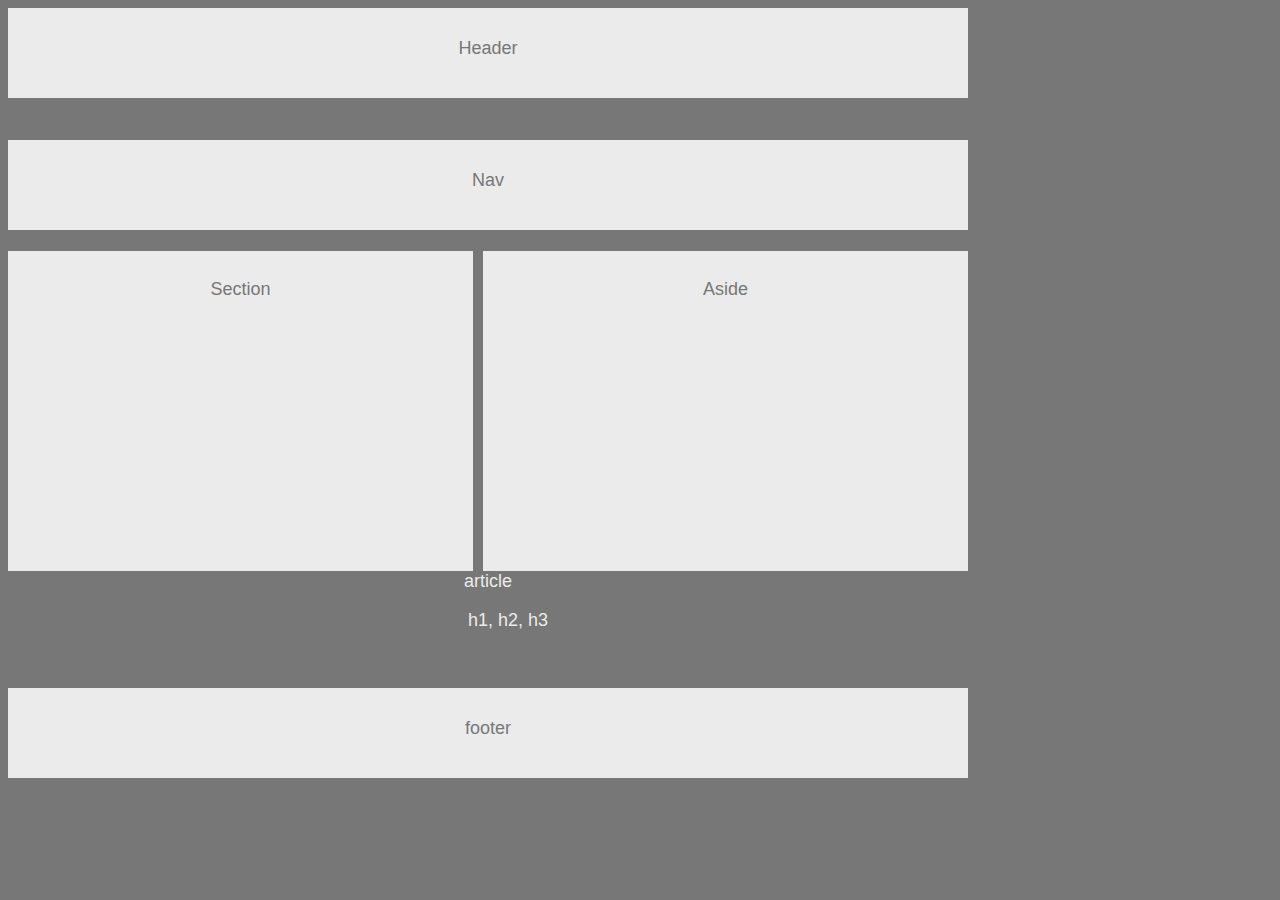
==== indexkeptworkingonit.html @ 3d321380 "Just keep going. Just keep going." ====
<!DOCTYPE html>
<html lang =en>
<head>
    <title>adding CSS link here</title>
    <link rel="stylesheet" href="HW2-1stylekeptworkingonit.css">
</head>
<div class="container">
    <div><header> Header </header></div>
A div didn't create the space, nor moving the code down a line, but having this random text in here does... I have no idea why. 
<div class="container">
    <nav>Nav</nav>
</div>
Need to add boxes and proper placement for the next section. 
<body>
    <div class="container">
    <aside>
        <div class="right">   
        <heading><p>Aside</p></heading></div>
    </aside>
    <section>
        <div class="left">
        <p>
        <heading>Section</heading>
        </p></div>
    </section>
    <article> article
        <ul><h11>h1, h2, h3</h11></ul>
        
        <p>p</p>
    </article>
    </body>
</div>
<div class="container">
    <footer>footer</footer>
</div>
</html>
---- HW2-1stylekeptworkingonit.css ----
body {font-family: Arial, Helvetica, sans-serif;color: #777;font-size: 18px;width: 960px;text-align: center;}
nav {text-align: center;background: #ebebeb;min-height: 60px;outline-color: #777;padding-top: 30px;border: #777;}
aside {width: 480px;background: #ebebeb;text-align: center;outline-color: #777;float: right;} 
.right {
    position: static;
    background: #ebebeb;
    right: 105px;
    height: 300px;
    width: 455px;
    border: 0px solid #777;
    border-left: 0px solid #777;
    padding: 10px;
  }
section {width: 480px; background: #ebebeb;float: left;}
.left {
    position: static;
    background: #ebebeb;
    right: 105px;
    height: 300px;
    width: 445px;
    border-right: 10px solid #777;
    padding: 10px;
  }
article {color: #ebebeb;}
h1 {color: #777;text-emphasis: bold;}
p {color: #777}
header {height: 60px;text-align: center;background: #ebebeb;border: #777;padding-top: 30px;} 
footer {display: block;position: center;background-color: #ebebeb;width: 960px;min-height: 60px;padding-top: 30px;}
html {background: #777}
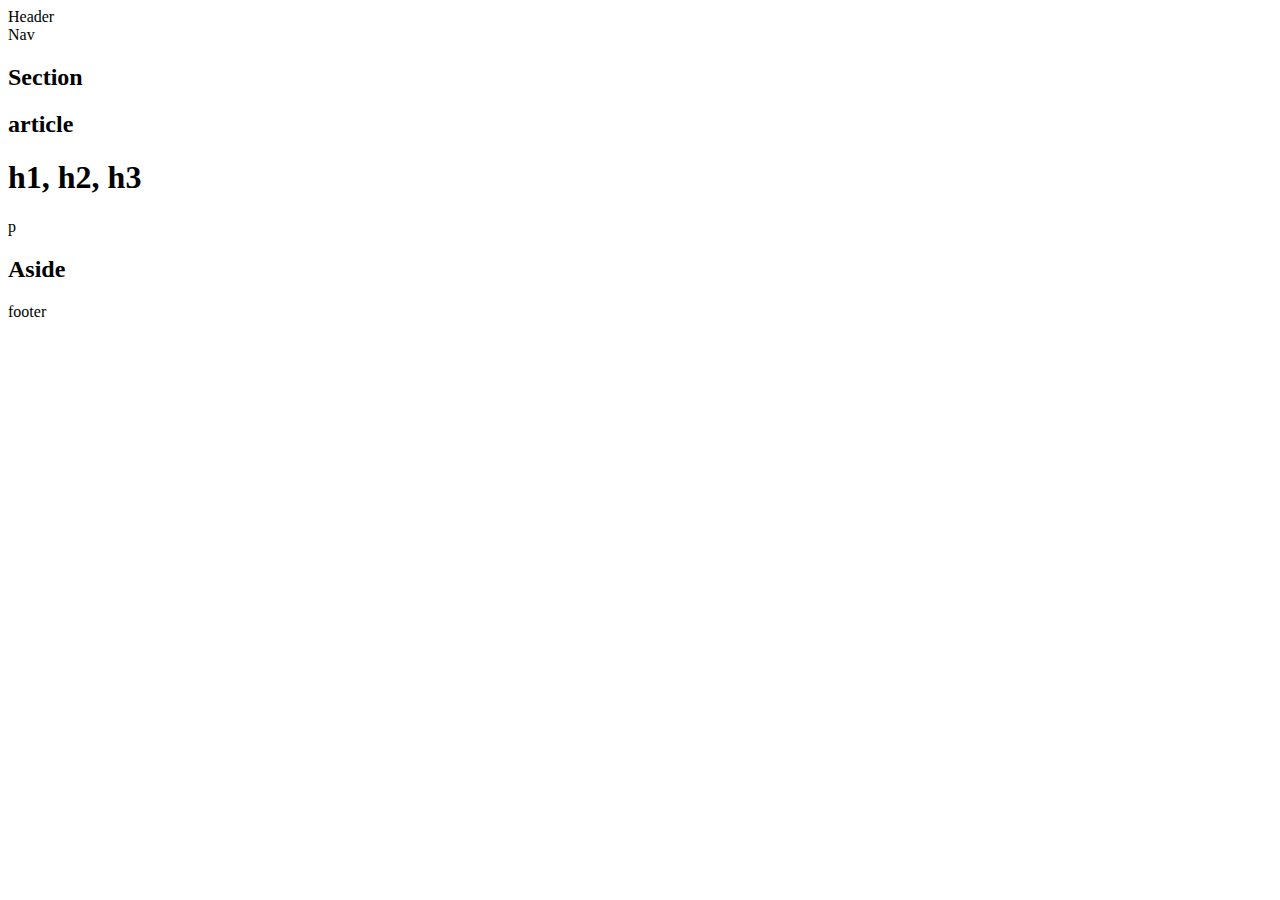
==== commit 08a9cbe9: "closer to the finished product." ====
--- a/indexkeptworkingonit.html
+++ b/indexkeptworkingonit.html
@@ -1,36 +1,46 @@
 <!DOCTYPE html>
-<html lang =en>
+<html lang=en>
+
 <head>
     <title>adding CSS link here</title>
-    <link rel="stylesheet" href="HW2-1stylekeptworkingonit.css">
+    <link rel="stylesheet" href="C:\Users\Cabra\UABootcamp\HW-Wireframe\HW2-1stylekeptworkingonit.css">
 </head>
-<div class="container">
-    <div><header> Header </header></div>
-A div didn't create the space, nor moving the code down a line, but having this random text in here does... I have no idea why. 
-<div class="container">
+
+<body>
+    <header> Header </header>
+
+    <!-- didn't create the space, nor moving the code down a line, but having this random text in here does... I have -->
+    <!-- no idea why. -->
+
     <nav>Nav</nav>
-</div>
-Need to add boxes and proper placement for the next section. 
-<body>
-    <div class="container">
+
+    <!-- Need to add boxes and proper placement for the next section. -->
+
+
+    <section>
+        <h2 id="sectionh2">Section</h2>
+
+        <article>
+            <h2 id="articleh2">article</h2>
+            <p id="p1">
+                <h1>h1, h2, h3</h1>
+              
+            </p>
+
+            <p id="p2">p</p>
+        </article>
+    </section>
     <aside>
-        <div class="right">   
-        <heading><p>Aside</p></heading></div>
+        <h2>Aside</h2>
     </aside>
-    <section>
-        <div class="left">
-        <p>
-        <heading>Section</heading>
-        </p></div>
-    </section>
-    <article> article
-        <ul><h11>h1, h2, h3</h11></ul>
-        
-        <p>p</p>
-    </article>
-    </body>
-</div>
-<div class="container">
+
+
+
+
+
+
     <footer>footer</footer>
-</div>
+
+</body>
+
 </html>